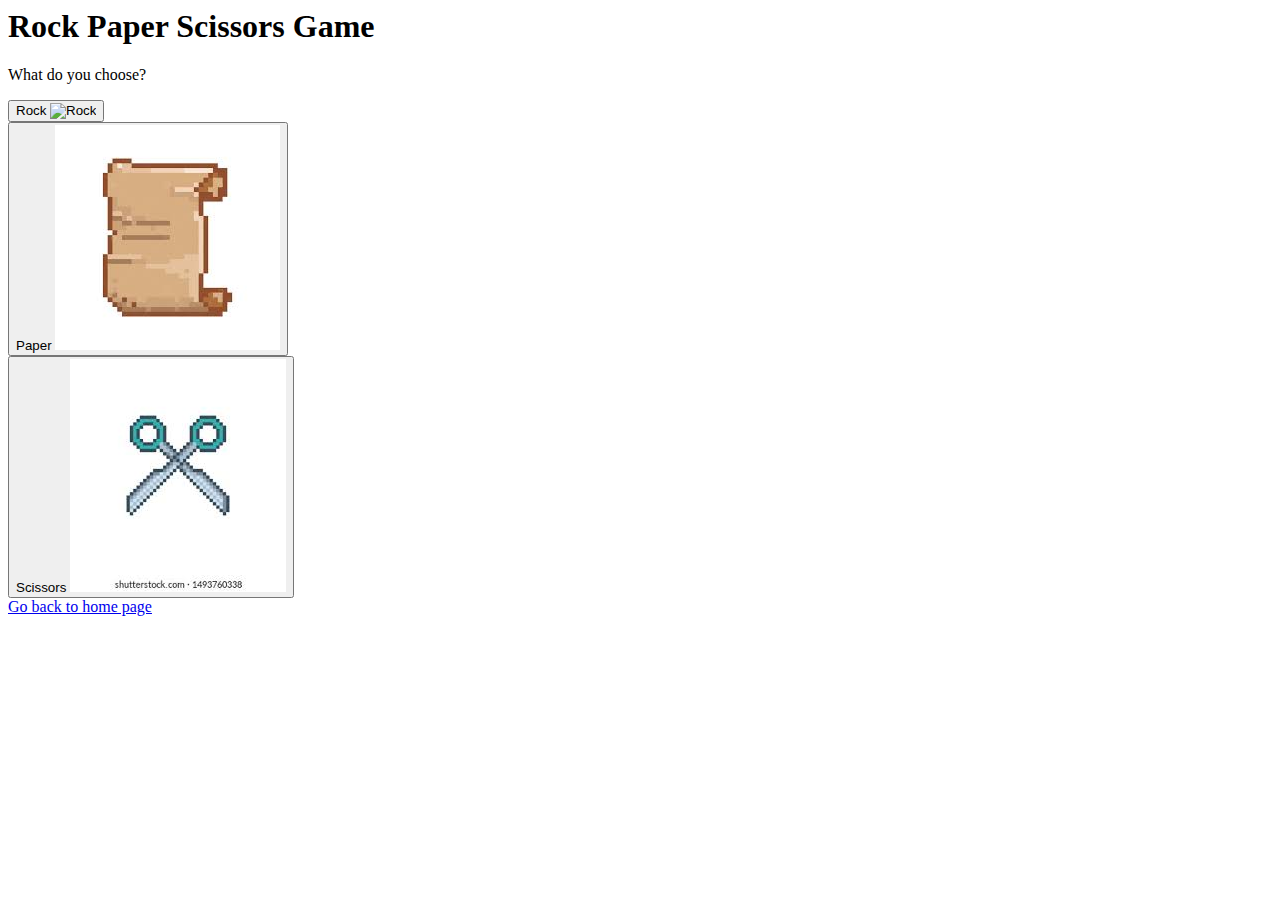
==== gamePage.html @ eb8c9ab7 "fixing rock image code" ====
<html>
<head>
</head>
<body>
<h1>Rock Paper Scissors Game</h1>
<p>What do you choose?</p>


<div class="container">
    <button class="btn">Rock
    <img src="https://www.pngkit.com/png/detail/69-692017_rock-png.png" alt="Rock">
</button>
</div>



  
  <div class="container"> 
    <button class="btn">Paper
    <img src="[data-uri]" alt="Paper">
 </button>
  </div>

  <div class="container"> 
    <button class="btn">Scissors
    <img src="[data-uri]" alt="Paper">
 </button>
  </div>


  <a href='./index.html'>Go back to home page</a>
</body>












</html>
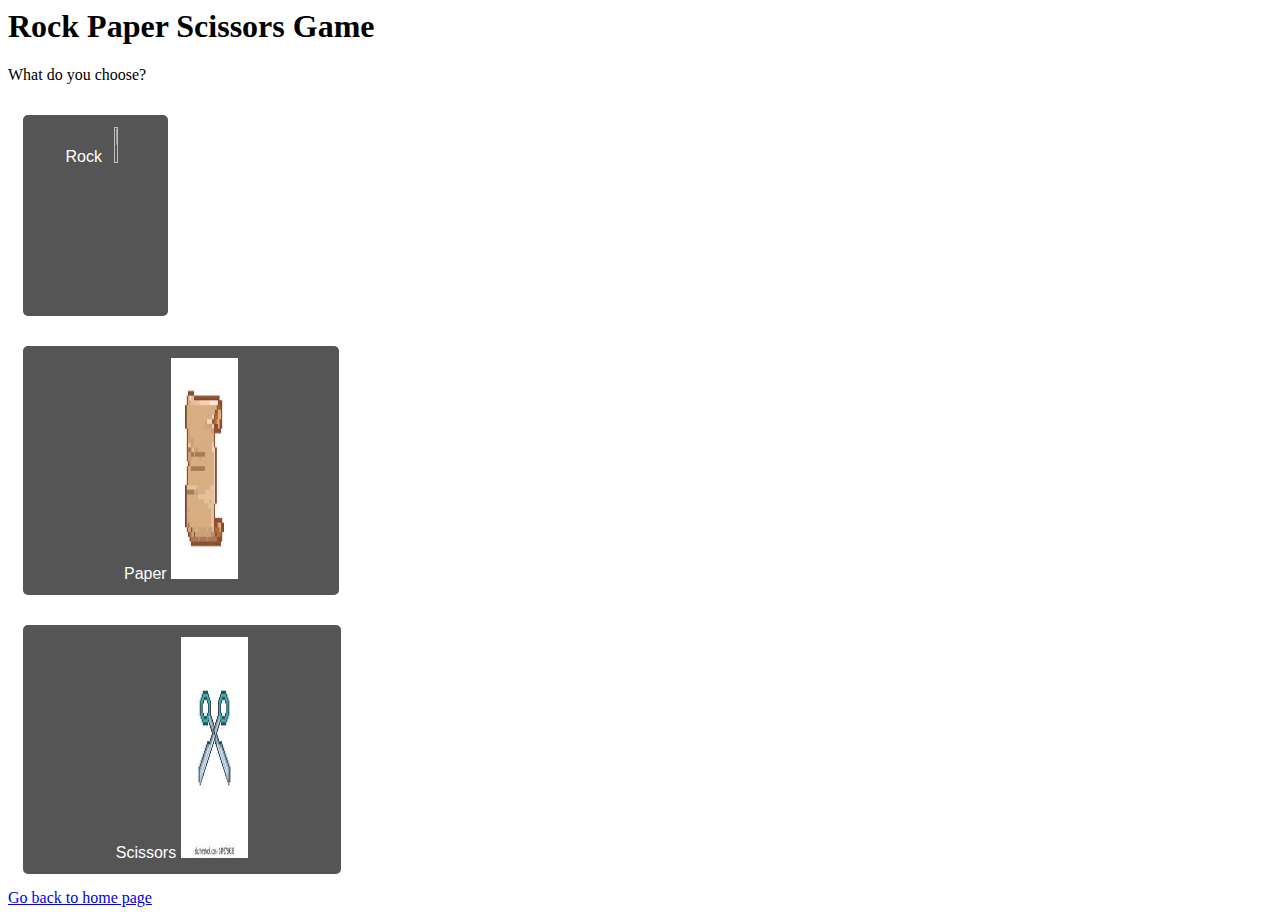
==== commit fd2a0aa3: "changing rock img" ====
--- a/gamePage.html
+++ b/gamePage.html
@@ -1,5 +1,6 @@
 <html>
 <head>
+    <link rel="stylesheet" href="gamepage.css">
 </head>
 <body>
 <h1>Rock Paper Scissors Game</h1>
@@ -8,22 +9,20 @@
 
 <div class="container">
     <button class="btn">Rock
-    <img src="https://www.pngkit.com/png/detail/69-692017_rock-png.png" alt="Rock">
+    <img class="bigrockimage" src="https://previews.123rf.com/images/captainvector/captainvector1705/captainvector170511039/79152505-roche-dramatique.jpg" alt="Rock">
 </button>
 </div>
-
-
 
   
   <div class="container"> 
     <button class="btn">Paper
-    <img src="[data-uri]" alt="Paper">
+    <img class="paperandscissors" src="[data-uri]" alt="Paper">
  </button>
   </div>
 
   <div class="container"> 
     <button class="btn">Scissors
-    <img src="[data-uri]" alt="Paper">
+    <img class="paperandscissors" src="[data-uri]" alt="Paper">
  </button>
   </div>
 
--- a/gamepage.css
+++ b/gamepage.css
@@ -0,0 +1,35 @@
+.container {
+    position: relative;
+    width: 100%;
+  }
+  
+  /* Make the image responsive */
+  .paperandscissors {
+    width: 25%;
+    height: 25%;
+  }
+
+  .bigrockimage {
+    width: 20%;
+    height: 20%;
+  }
+  
+  /* Style the button and place it in the middle of the container/image */
+  .container .btn {
+margin: 15px;
+    top: 50%;
+    left: 50%;
+   
+    
+    background-color: #555;
+    color: white;
+    font-size: 16px;
+    padding: 12px 24px;
+    border: none;
+    cursor: pointer;
+    border-radius: 5px;
+  }
+  
+  .container .btn:hover {
+    background-color: black;
+  }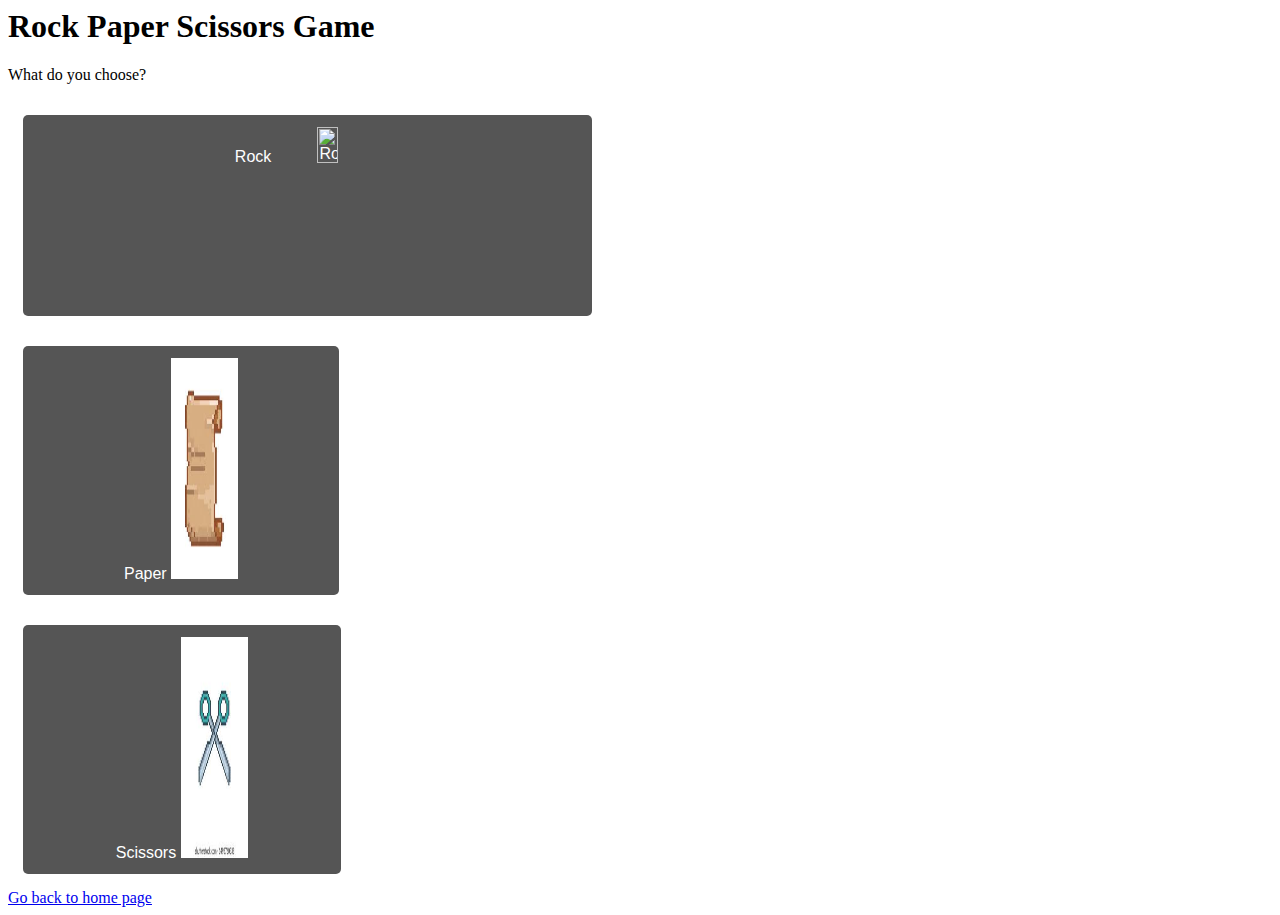
==== commit d4057f89: "changing rock img code" ====
--- a/gamePage.html
+++ b/gamePage.html
@@ -8,7 +8,7 @@
 
 
 <div class="container">
-    <button class="btn">Rock
+    <button class="rockimgsize">Rock
     <img class="bigrockimage" src="https://previews.123rf.com/images/captainvector/captainvector1705/captainvector170511039/79152505-roche-dramatique.jpg" alt="Rock">
 </button>
 </div>
--- a/gamepage.css
+++ b/gamepage.css
@@ -14,6 +14,26 @@
     height: 20%;
   }
   
+
+.container .rockimgsize {
+  margin: 15px;
+      top: 50%;
+      left: 50%;
+     width: 45%;
+      
+      background-color: #555;
+      color: white;
+      font-size: 16px;
+      padding: 12px 24px;
+      border: none;
+      cursor: pointer;
+      border-radius: 5px;
+    }
+    
+    .container .rockimgsize:hover {
+      background-color: black;
+    }
+
   /* Style the button and place it in the middle of the container/image */
   .container .btn {
 margin: 15px;
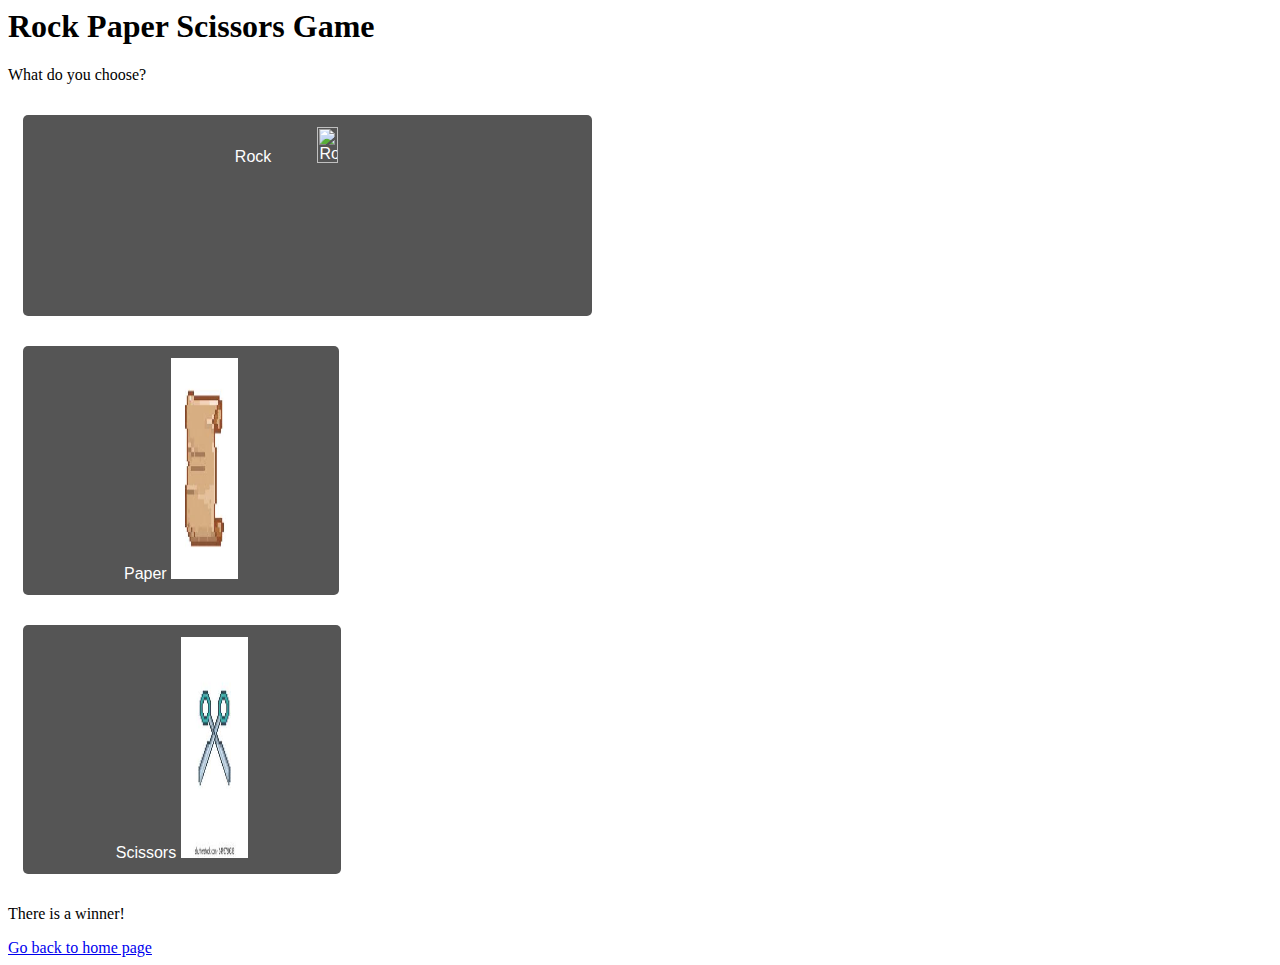
==== commit 7b46b7f4: "adding userchoice code" ====
--- a/gamePage.html
+++ b/gamePage.html
@@ -1,33 +1,38 @@
 <html>
 <head>
     <link rel="stylesheet" href="gamepage.css">
+   
 </head>
-<body>
+<body> 
 <h1>Rock Paper Scissors Game</h1>
 <p>What do you choose?</p>
 
 
 <div class="container">
-    <button class="rockimgsize">Rock
+    <button class="rockimgsize" onclick="updateuserchoicetoRock()">Rock
     <img class="bigrockimage" src="https://previews.123rf.com/images/captainvector/captainvector1705/captainvector170511039/79152505-roche-dramatique.jpg" alt="Rock">
 </button>
 </div>
 
   
   <div class="container"> 
-    <button class="btn">Paper
+    <button class="btn" onclick="updateuserchoicetoPaper()">Paper
     <img class="paperandscissors" src="[data-uri]" alt="Paper">
  </button>
   </div>
 
   <div class="container"> 
-    <button class="btn">Scissors
+    <button class="btn" onclick="updateuserchoicetoScissors()">Scissors
     <img class="paperandscissors" src="[data-uri]" alt="Paper">
  </button>
   </div>
 
+ 
+  <p id="winnertext"></p>
 
   <a href='./index.html'>Go back to home page</a>
+
+  <script src="gamePage.js"></script>
 </body>
 
 
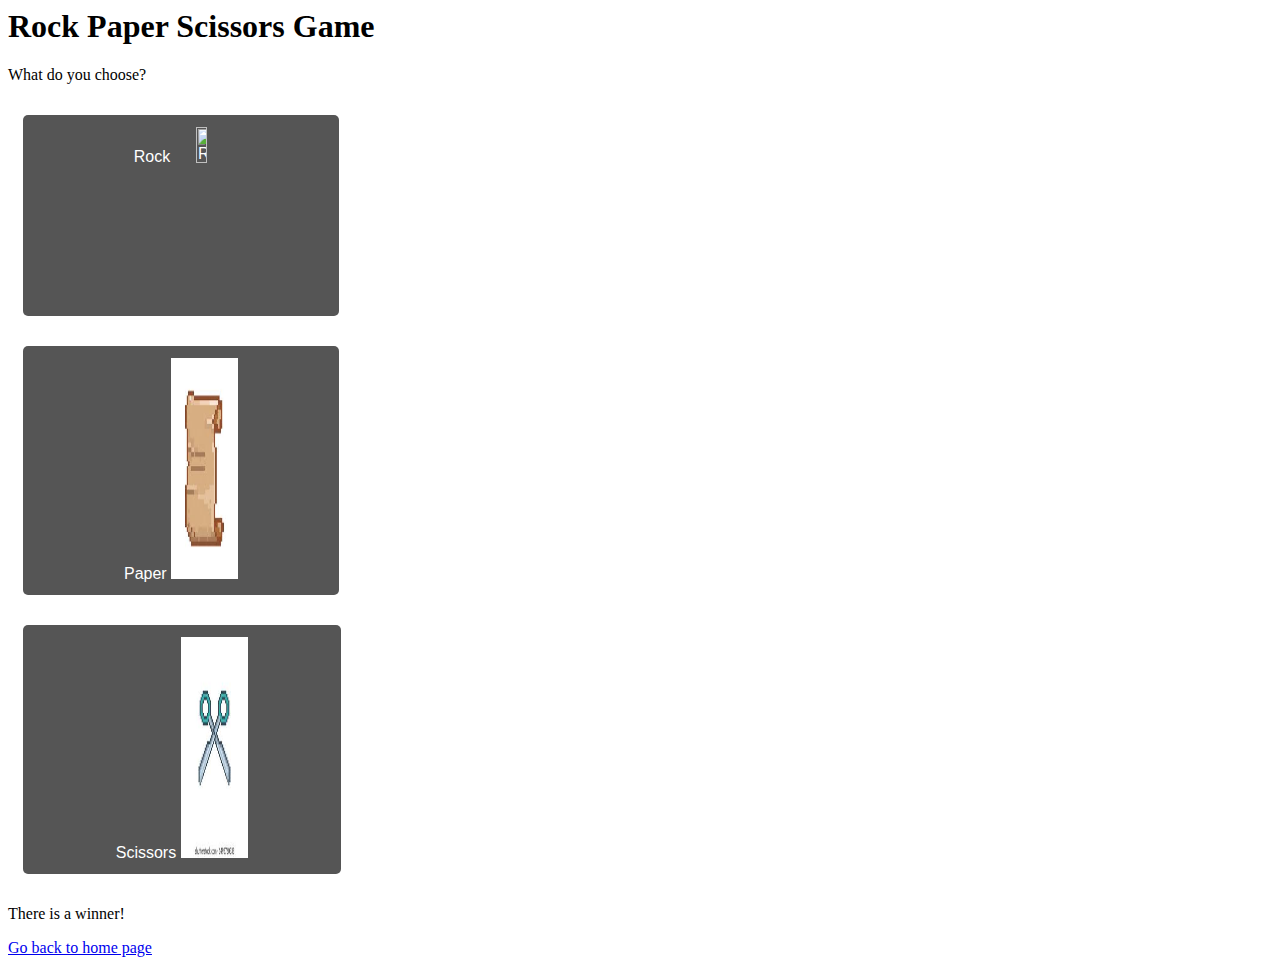
==== commit 272c4250: "adding fantasy text family" ====
--- a/gamePage.html
+++ b/gamePage.html
@@ -28,7 +28,7 @@
   </div>
 
  
-  <p id="winnertext"></p>
+  <p id="winnertext" class="winnertextcss"></p>
 
   <a href='./index.html'>Go back to home page</a>
 
--- a/gamepage.css
+++ b/gamepage.css
@@ -19,7 +19,7 @@
   margin: 15px;
       top: 50%;
       left: 50%;
-     width: 45%;
+     width: 25%;
       
       background-color: #555;
       color: white;
@@ -52,4 +52,9 @@
   
   .container .btn:hover {
     background-color: black;
+  }
+
+  .winnertextcss {
+    font-size: 16px;
+    font-family: "fantasy";
   }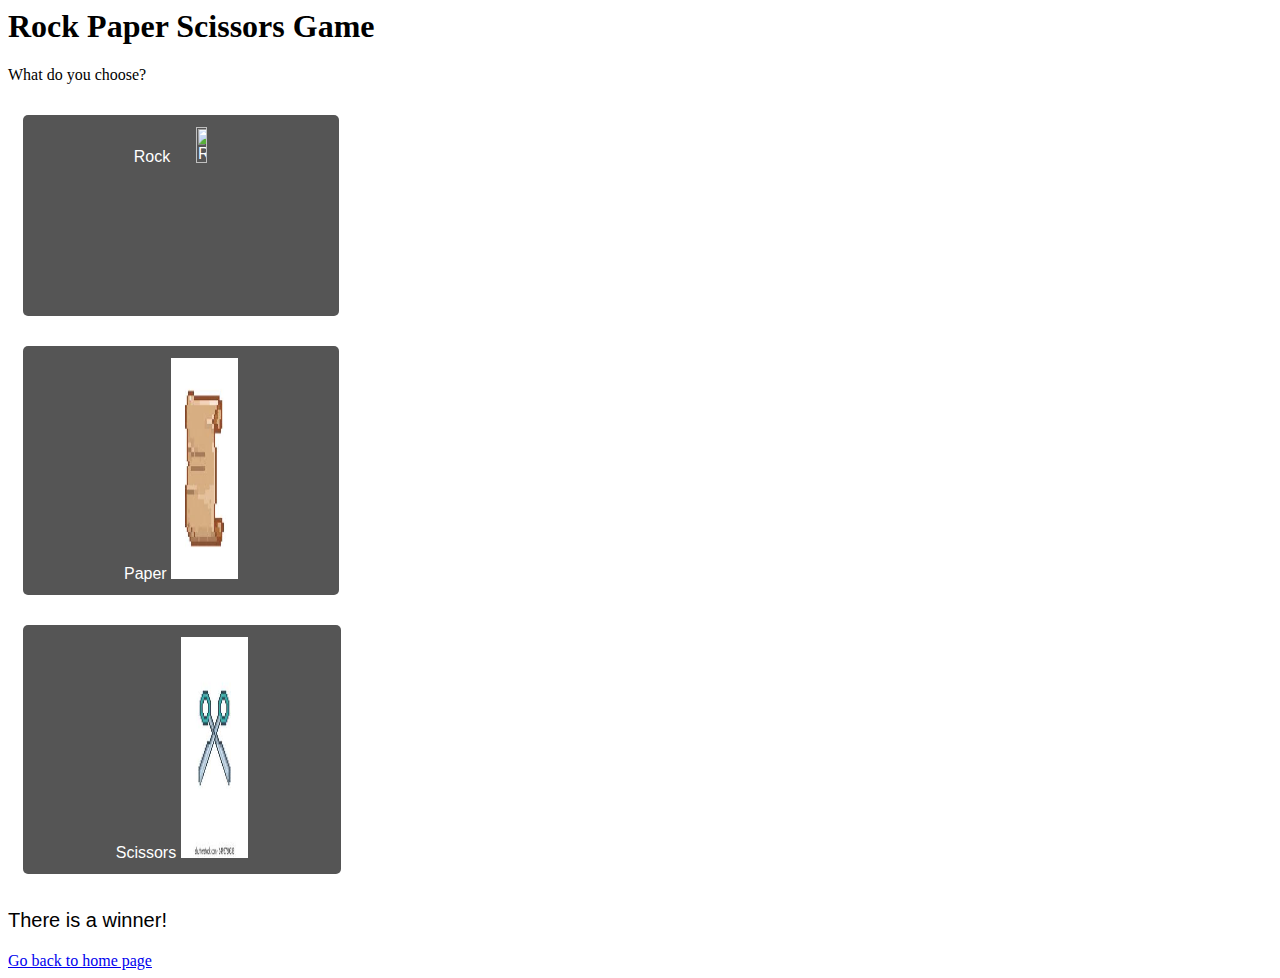
==== commit cdcfce0a: "adding computer choice text" ====
--- a/gamePage.html
+++ b/gamePage.html
@@ -27,7 +27,7 @@
  </button>
   </div>
 
- 
+  <p id="computertext" class="winnertextcss"></p>
   <p id="winnertext" class="winnertextcss"></p>
 
   <a href='./index.html'>Go back to home page</a>
--- a/gamepage.css
+++ b/gamepage.css
@@ -55,6 +55,6 @@
   }
 
   .winnertextcss {
-    font-size: 16px;
-    font-family: "fantasy";
+    font-size: 20px;
+   font-family: sans-serif;
   }